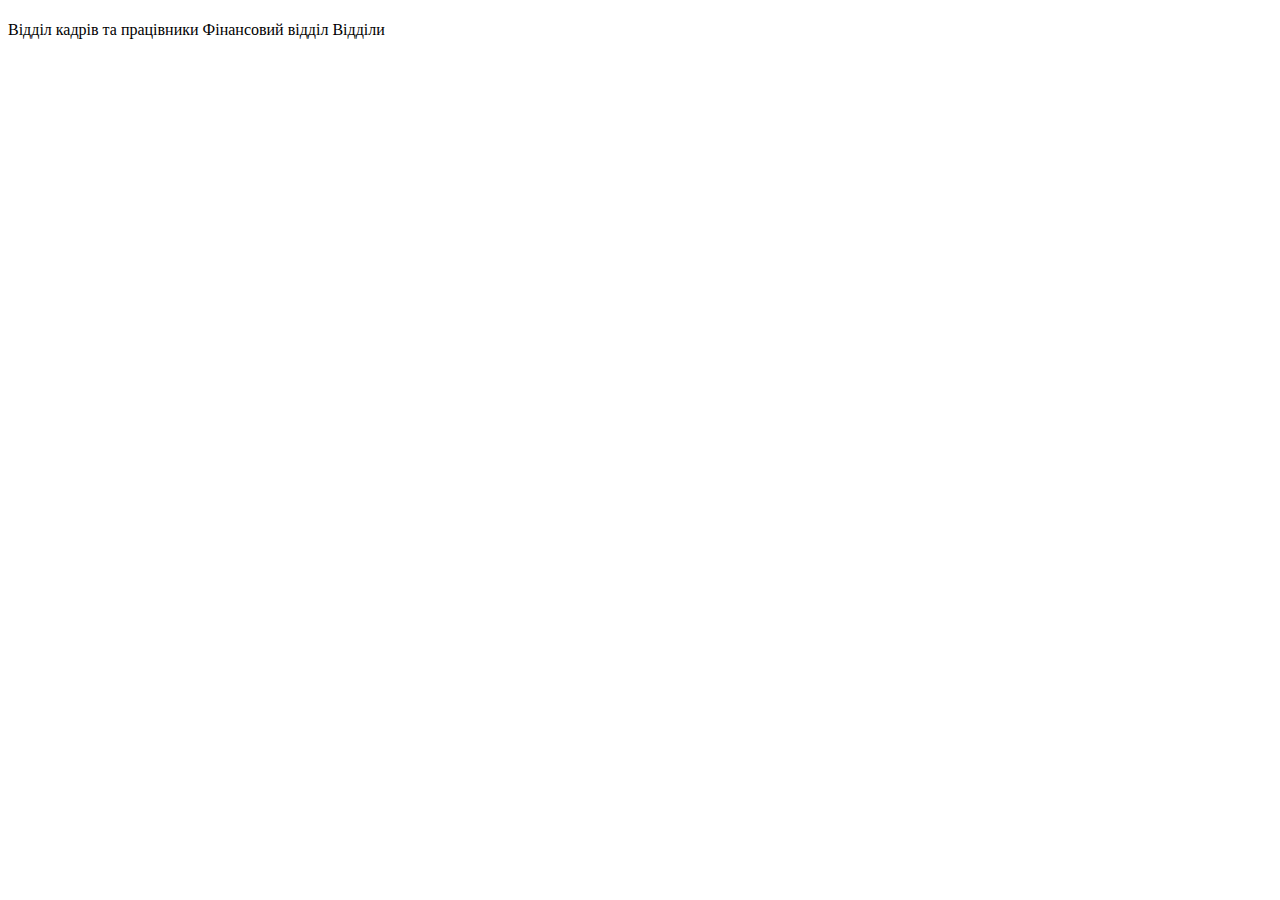
==== Kursova/src/main/resources/templates/index.html @ 55f61391 "Add files via upload" ====
<!DOCTYPE html>
<html lang="en" xmlns:th="http://www.thymeleaf.org">
    <head>
        <meta charset="UTF-8">
        <title>Головна</title>
        <link rel="stylesheet" th:href="@{/webjars/bootstrap/5.3.0-alpha2/dist/css/bootstrap.css}">
        <link th:rel="stylesheet" type="text/css" th:href="style.css">
    </head>
    <body class="text-center">
        <div class="container">
            <div class="text-wrapper">
                <h1 th:text="|Нарахування заробітної плати|"></h1>
            </div>
            <div class="button-wrapper">
                <a th:href="@{/employees}" class="btn btn-outline-info centerbutton">Відділ кадрів та працівники</a>
                <a th:href="@{/basis}" class="btn btn-outline-info centerbutton">Фінансовий відділ</a>
                <a th:href="@{/departments}" class="btn btn-outline-info centerbutton">Відділи</a>
            </div>
        </div>
        <script th:src="@{/webjars/jquery/3.6.4/dist/jquery.js}"></script>
        <script th:src="@{/webjars/popperjs__core/2.11.7/dist/umd/popper.js}"></script>
        <script th:src="@{/webjars/bootstrap/5.3.0-alpha2/dist/js/bootstrap.bundle.js}"></script>
    </body>
</html>
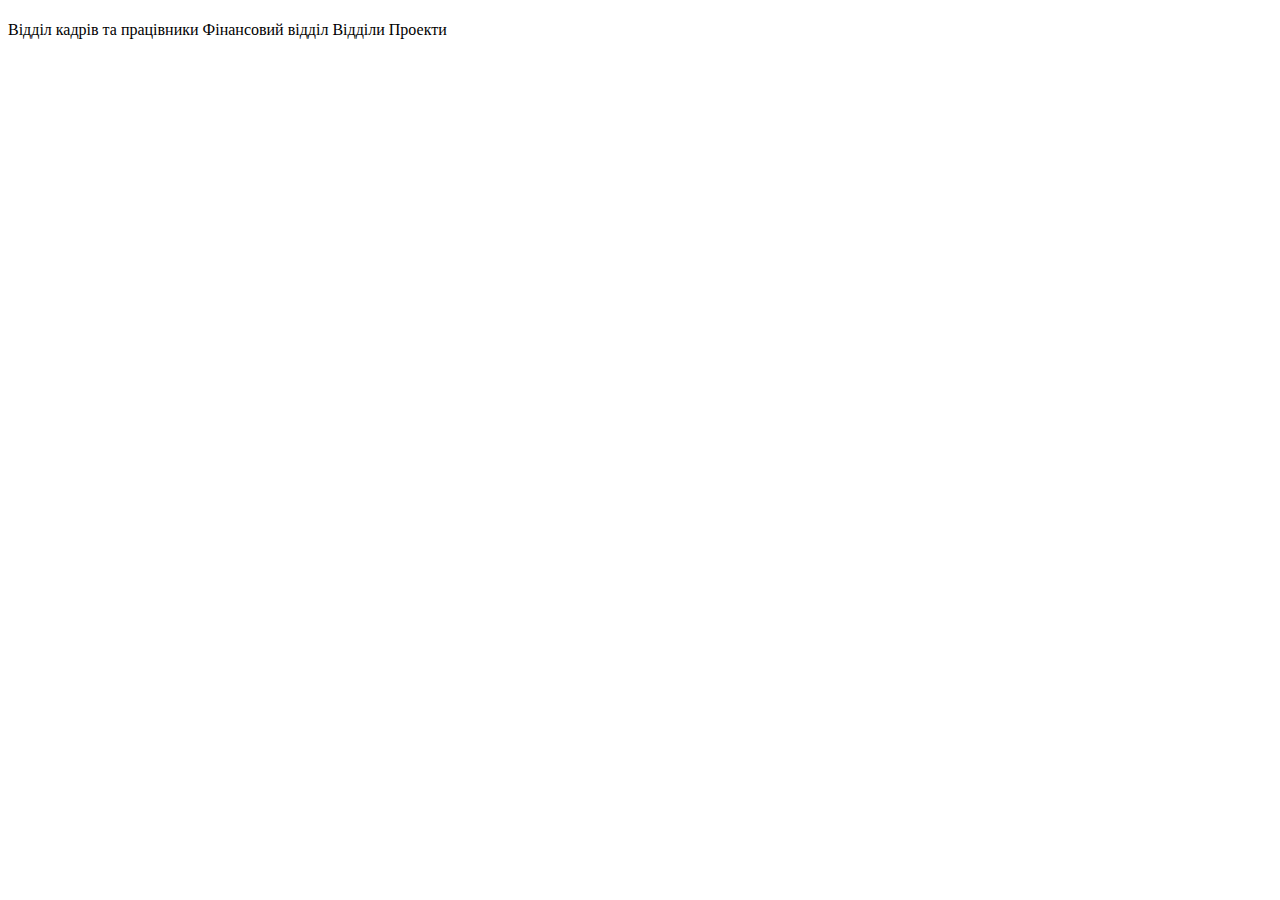
==== commit 7139bb69: "Add files via upload" ====
--- a/Kursova/src/main/resources/templates/index.html
+++ b/Kursova/src/main/resources/templates/index.html
@@ -15,6 +15,7 @@
                 <a th:href="@{/employees}" class="btn btn-outline-info centerbutton">Відділ кадрів та працівники</a>
                 <a th:href="@{/basis}" class="btn btn-outline-info centerbutton">Фінансовий відділ</a>
                 <a th:href="@{/departments}" class="btn btn-outline-info centerbutton">Відділи</a>
+                <a th:href="@{/projects}" class="btn btn-outline-info centerbutton">Проекти</a>
             </div>
         </div>
         <script th:src="@{/webjars/jquery/3.6.4/dist/jquery.js}"></script>
